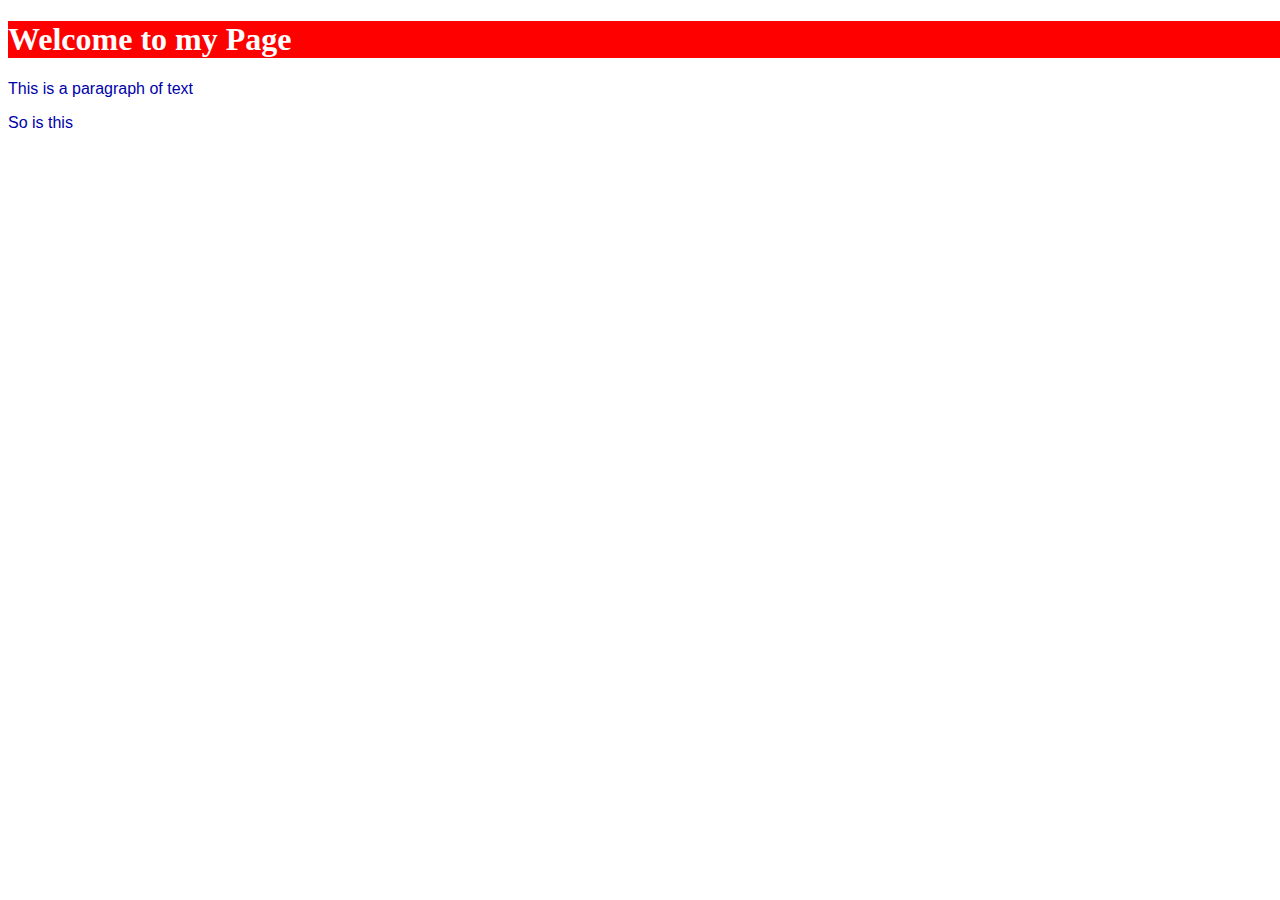
==== css/index.html @ 193771e0 "challenge" ====
<!DOCTYPE html>
<html>
	<head>
		<title>Hello World</title>
		<style>
			h1{
				color: white;
				font-family: lato;
				background-color: red;
				width: 1000%;
			}
			p{
				font-family: arial;
				color: #0000aa;
			}
		</style>
	</head>
	<body>
		<h1>Welcome to my Page</h1>
		<p>This is a paragraph of text</p>
		<p>So is this</p>
	</body>
</html>
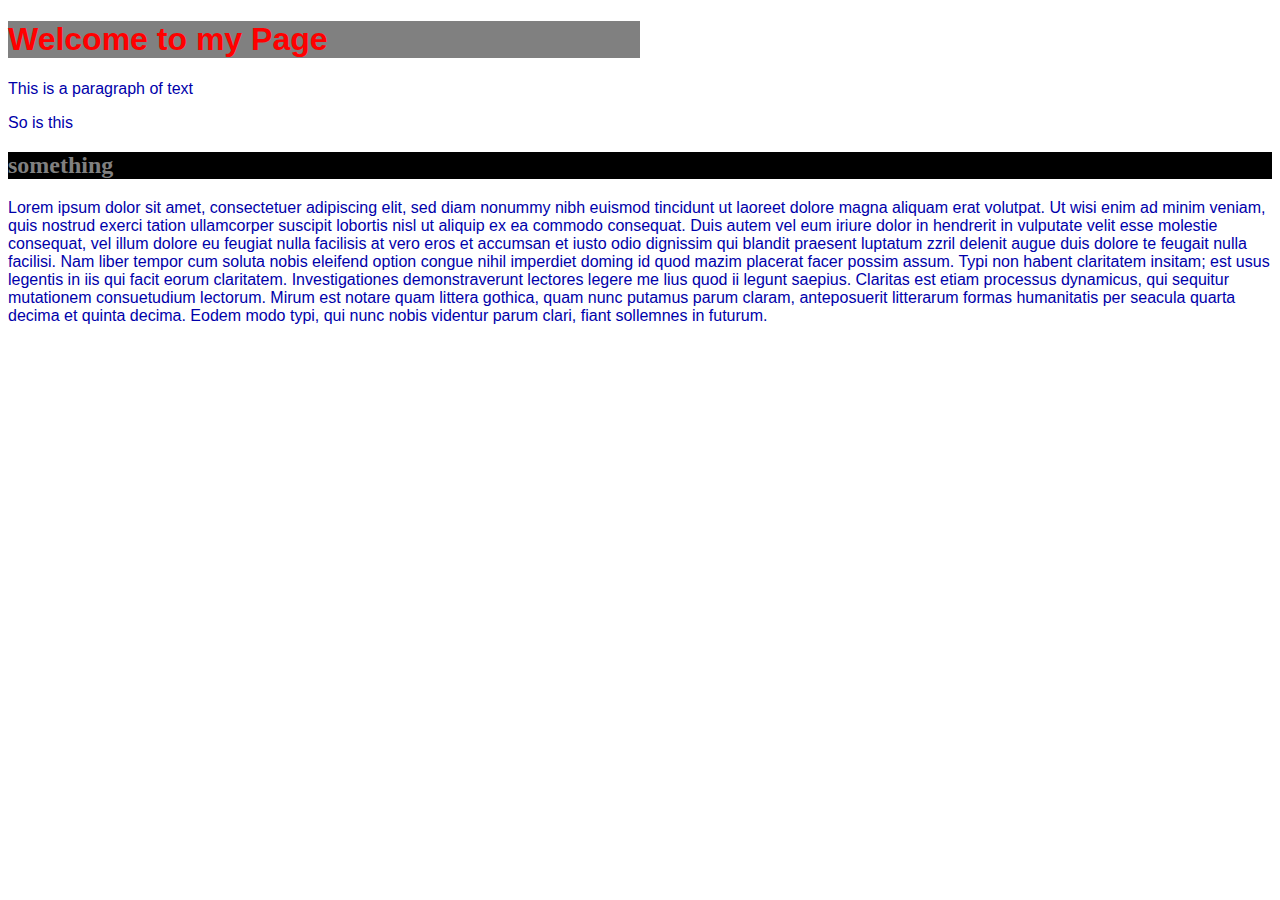
==== commit 9bc46c6d: "forgot to save file for challenge push lol" ====
--- a/css/index.html
+++ b/css/index.html
@@ -3,21 +3,48 @@
 	<head>
 		<title>Hello World</title>
 		<style>
-			h1{
-				color: white;
-				font-family: lato;
-				background-color: red;
-				width: 1000%;
+			h1 {
+				color: red;
+				font-family: arial;
+				background-color: grey;
+				width: 50%;
 			}
-			p{
+			
+			p {
 				font-family: arial;
 				color: #0000aa;
+			}
+			h2 {
+				color: grey;
+				background-color: black;
 			}
 		</style>
 	</head>
 	<body>
 		<h1>Welcome to my Page</h1>
+		
 		<p>This is a paragraph of text</p>
 		<p>So is this</p>
+		<h2>something</h2>
+		<p>Lorem ipsum dolor sit amet, consectetuer adipiscing elit,
+		sed diam nonummy nibh euismod tincidunt ut laoreet dolore
+		magna aliquam erat volutpat. Ut wisi enim ad minim veniam,
+		quis nostrud exerci tation ullamcorper suscipit lobortis nisl
+		ut aliquip ex ea commodo consequat. Duis autem vel eum iriure
+		dolor in hendrerit in vulputate velit esse molestie consequat,
+		vel illum dolore eu feugiat nulla facilisis at vero eros et
+		accumsan et iusto odio dignissim qui blandit praesent luptatum
+		zzril delenit augue duis dolore te feugait nulla facilisi.
+		Nam liber tempor cum soluta nobis eleifend option congue
+		nihil imperdiet doming id quod mazim placerat facer possim
+		assum. Typi non habent claritatem insitam; est usus legentis
+		in iis qui facit eorum claritatem. Investigationes
+		demonstraverunt lectores legere me lius quod ii legunt saepius.
+		Claritas est etiam processus dynamicus, qui sequitur mutationem
+		consuetudium lectorum. Mirum est notare quam littera gothica,
+		quam nunc putamus parum claram, anteposuerit litterarum formas
+		humanitatis per seacula quarta decima et quinta decima. Eodem
+		modo typi, qui nunc nobis videntur parum clari, fiant sollemnes
+		in futurum.</p>
 	</body>
 </html>